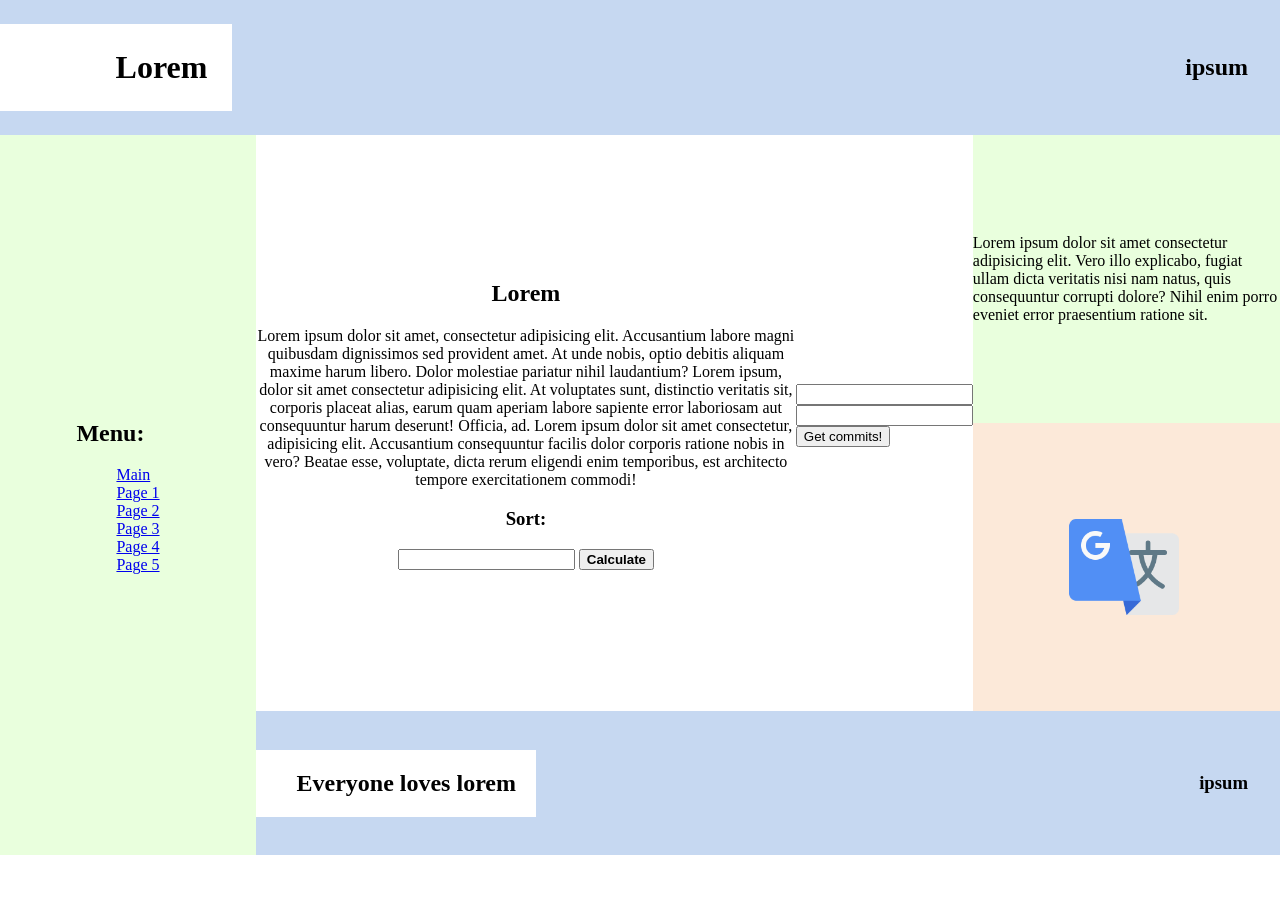
==== index.html @ 65cfa6e7 "changed repo" ====
<html>
    <head>
        <title>Main</title>
        <meta charset="utf-8">
        <link rel="stylesheet" href="styles.css">
    </head>
    <body>
        <div id="bodyError">
            <p id="textError"></p>
            <button id="btnError">Close</button>
        </div>
        <header id="block-1">
            <div class="main_title">
                <h1>Lorem</h1>
            </div>
            <h2>ipsum</h2>
        </header>
        <footer>
            <div id="block-2">
                <div>
                    <h2>Menu:  &emsp; </h2>
                    <ul id="menu" type="none">
                        <li><a href="index.html">Main</a>  &emsp; </li>
                        <li><a href="pages/page1.html">Page 1</a>  &emsp; </li>
                        <li><a href="pages/page2.html">Page 2</a>  &emsp; </li>
                        <li><a href="pages/page3.html">Page 3</a>  &emsp; </li>
                        <li><a href="pages/page4.html">Page 4</a>  &emsp; </li>
                        <li><a href="pages/page5.html">Page 5</a>  &emsp; </li>
                    </ul>
                </div>
            </div>
            <div class="main_side">
                <div class="main_upside">
                    <div id="block-3">
                        <div>
                            <h2>Lorem</h2>
                            <p>
                                Lorem ipsum dolor sit amet, consectetur adipisicing elit. Accusantium labore magni quibusdam dignissimos sed provident amet. At unde nobis, optio debitis aliquam maxime harum libero. Dolor molestiae pariatur nihil laudantium?
                                Lorem ipsum, dolor sit amet consectetur adipisicing elit. At voluptates sunt, distinctio veritatis sit, corporis placeat alias, earum quam aperiam labore sapiente error laboriosam aut consequuntur harum deserunt! Officia, ad.
                                Lorem ipsum dolor sit amet consectetur, adipisicing elit. Accusantium consequuntur facilis dolor corporis ratione nobis in vero? Beatae esse, voluptate, dicta rerum eligendi enim temporibus, est architecto tempore exercitationem commodi!
                            </p>
                            <h3>Sort:</h3>
                            <form>
                                <input type="text" id="inputNumber"> 
                                <button type="button" id="btnCalculate"><b>Calculate</b></button>
                            </form>
                            <!-- <form>
                                <button type="button" id="btnColorRed"><b>Red</b></button>
                                <button type="button" id="btnColorGreen"><b>Green</b></button>
                                <button type="button" id="btnColorBlack"><b>Black</b></button>
                            </form> -->
                        </div>
                    </div>
                    <div class="main_right_side">
                        <div id="block-4">
                            <p>Lorem ipsum dolor sit amet consectetur adipisicing elit. Vero illo explicabo, fugiat ullam dicta veritatis nisi nam natus, quis consequuntur corrupti dolore? Nihil enim porro eveniet error praesentium ratione sit.</p>
                        </div>
                        <div id="block-5">
                            <img src="images/ic_google_translate.png" />
                        </div>
                    </div>
                </div>
                <div id="block-6">
                    <div class="main_title">
                        <h2>Everyone loves lorem</h2>
                    </div>
                    <h3>ipsum</h3>
                </div>
            </div>
        </footer>
        <script type="text/javascript" src="js/index_lab4.js"></script>
    </body>
</html>
---- styles.css ----
html, body { 
    margin: 0;
    padding: 0;
}

header {
    width: 100%;
    height: 15%;
    display: flex;
    flex-direction: row;
    align-items: center;
    background-color: #C6D8F1;
}

header .main_title {
    width: 50%;
}

header h1 {
    width: 30%;
    padding: 25px;
    text-align: right;
    background-color: white;
}

header h2 {
    width: 50%;
    text-align: right;
    padding: 32px;
}

footer {
    width: 100%;
    height: 80%;
    display: flex;
    flex-direction: row;
}

#block-2 {
    width: 20%;
    height: 100%;
    display: flex;
    justify-content: center;
    align-items: center;
    background-color: #E9FFDD;
}

.main_side {
    width: 80%;
    height: 100%;
}

.main_upside {
    width: 100%;
    height: 80%;
    display: flex;
    flex-direction: row;
}

.main_right_side {
    width: 30%;
    height: 100%;
}

#block-3 {
    width: 70%;
    height: 100%;
    display: flex;
    justify-content: center;
    align-items: center;
}

#block-3 div {
    text-align: center;
}

#block-4 {
    width: 100%;
    height: 50%;
    display: flex;
    align-items: center;
    background-color: #E9FFDD;
}

#block-5 {
    width: 100%;
    height: 50%;
    display: flex;
    justify-content: center;
    align-items: center;
    background-color: #FCE9D9;
}

#block-5 img {
    width: 50%;
}

#block-6 {
    width: 100%;
    height: 20%;
    display: flex;
    flex-direction: row;
    align-items: center;
    background-color: #C6D8F1;
}

#block-6 .main_title {
    width: 50%;
}

#block-6 h2 {
    width: 50%;
    padding: 20px;
    text-align: right;
    background-color: white;
}

#block-6 h3 {
    width: 50%;
    text-align: right;
    padding: 32px;
}

#bodyError {
    display: none;
    justify-content: center;
    align-items: center;
    background-color: red;
    width: 500px;
    height: 250px;
    font-size: 2rem;
    position: absolute;
    border-width: 5px;
    border-radius: 25px;
    border-color: black;
    top: 0;
    bottom: 0;
    left: 0;
    right: 0;
    margin: auto;
}
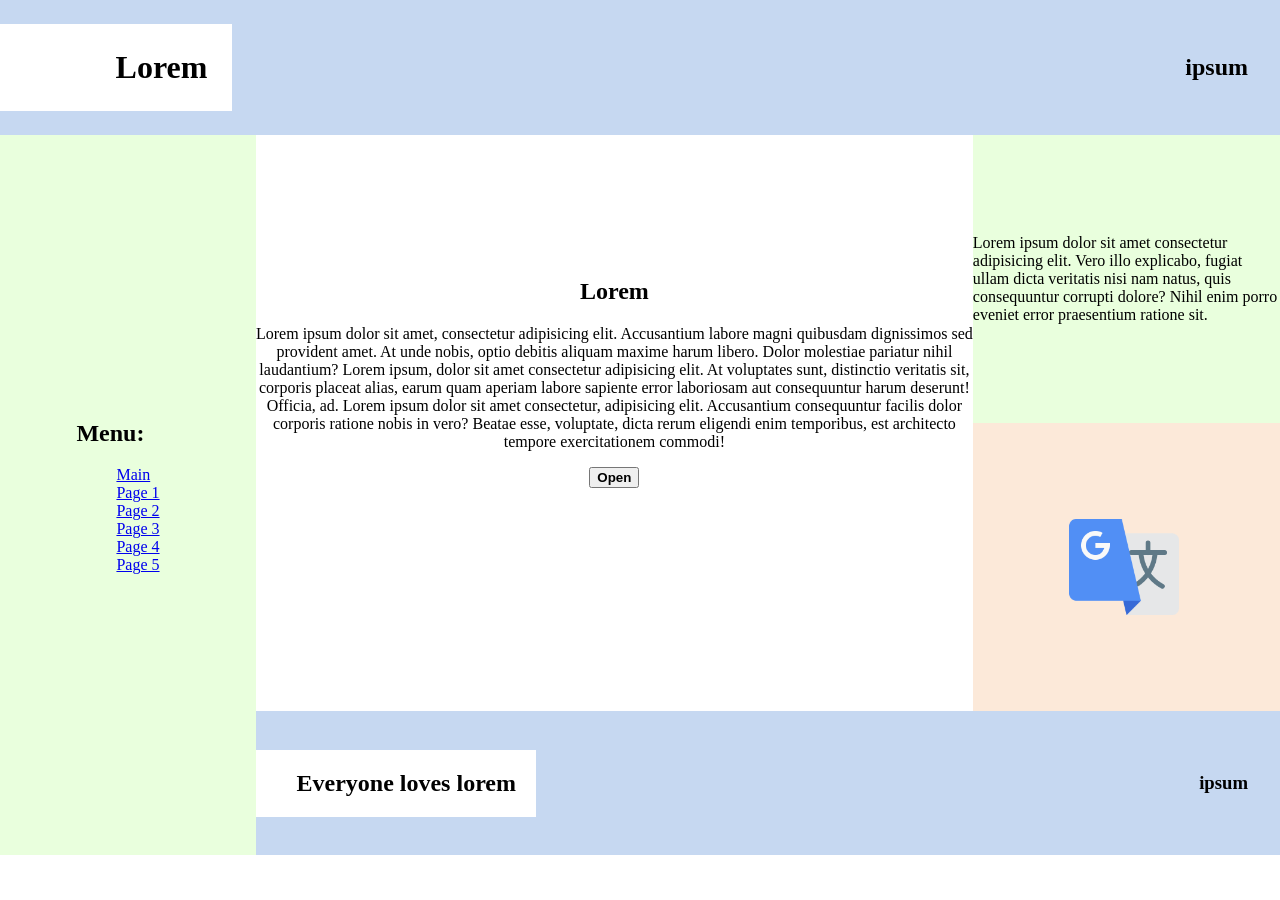
==== commit d4464768: "Lab5 added" ====
--- a/index.html
+++ b/index.html
@@ -39,11 +39,13 @@
                                 Lorem ipsum, dolor sit amet consectetur adipisicing elit. At voluptates sunt, distinctio veritatis sit, corporis placeat alias, earum quam aperiam labore sapiente error laboriosam aut consequuntur harum deserunt! Officia, ad.
                                 Lorem ipsum dolor sit amet consectetur, adipisicing elit. Accusantium consequuntur facilis dolor corporis ratione nobis in vero? Beatae esse, voluptate, dicta rerum eligendi enim temporibus, est architecto tempore exercitationem commodi!
                             </p>
-                            <h3>Sort:</h3>
-                            <form>
+                            <button type="button" id="btnOpenAnim"><b>Open</b></button>
+                            <div id="text-area"></div>
+                            <!-- <h3>Sort:</h3> -->
+                            <!-- <form>
                                 <input type="text" id="inputNumber"> 
                                 <button type="button" id="btnCalculate"><b>Calculate</b></button>
-                            </form>
+                            </form> -->
                             <!-- <form>
                                 <button type="button" id="btnColorRed"><b>Red</b></button>
                                 <button type="button" id="btnColorGreen"><b>Green</b></button>
@@ -68,6 +70,6 @@
                 </div>
             </div>
         </footer>
-        <script type="text/javascript" src="js/index_lab4.js"></script>
+        <script type="text/javascript" src="js/index_lab5.js"></script>
     </body>
 </html>
--- a/styles.css
+++ b/styles.css
@@ -139,3 +139,73 @@
     right: 0;
     margin: auto;
 }
+
+#text-area {
+    height: 80px;
+    margin-top: 10px;
+    margin-bottom: 10px;
+    overflow-y: scroll;
+}
+
+.work-section {
+    position: absolute;
+    margin: auto;
+    display: flex;
+    flex-direction: column;
+    justify-content: flex-end;
+    align-items: center;
+    left: 0;
+    right: 0;
+    top: 0;
+    bottom: 0;
+    text-align: center;
+    width: 80%;
+    height: 80%;
+    background-color: black;
+}
+
+.work-section .anim {
+    position: relative;
+    width: calc(80vw - 10px);
+    height: calc(80vh - 50px);
+    border-style: solid;
+    border-width: 5px;
+    border-color: blue;
+    background-image: url("../images/texture.png");
+    overflow: hidden;
+}
+
+.work-section .anim .circle {
+    position: absolute;
+    border-radius: 50%;
+}
+
+.work-section .controls {
+    position: relative;
+    display: flex;
+    justify-content: space-around;
+    width: 100%;
+    height: 40px;
+    background-color: black;
+}
+
+.work-section .controls .text-msg {
+    display: flex;
+    align-items: center;
+    justify-content: flex-start;
+    color: white;
+    background-color: black;
+    font-size: 1rem;
+    width: 50%;
+    overflow: auto;
+    overflow-x: hidden;
+}
+
+.work-section .controls button {
+    color: white;
+    background-color: black;
+    font-size: 1.3rem;
+    height: 40px;
+    width: 25%;
+    border-style: solid;
+}
